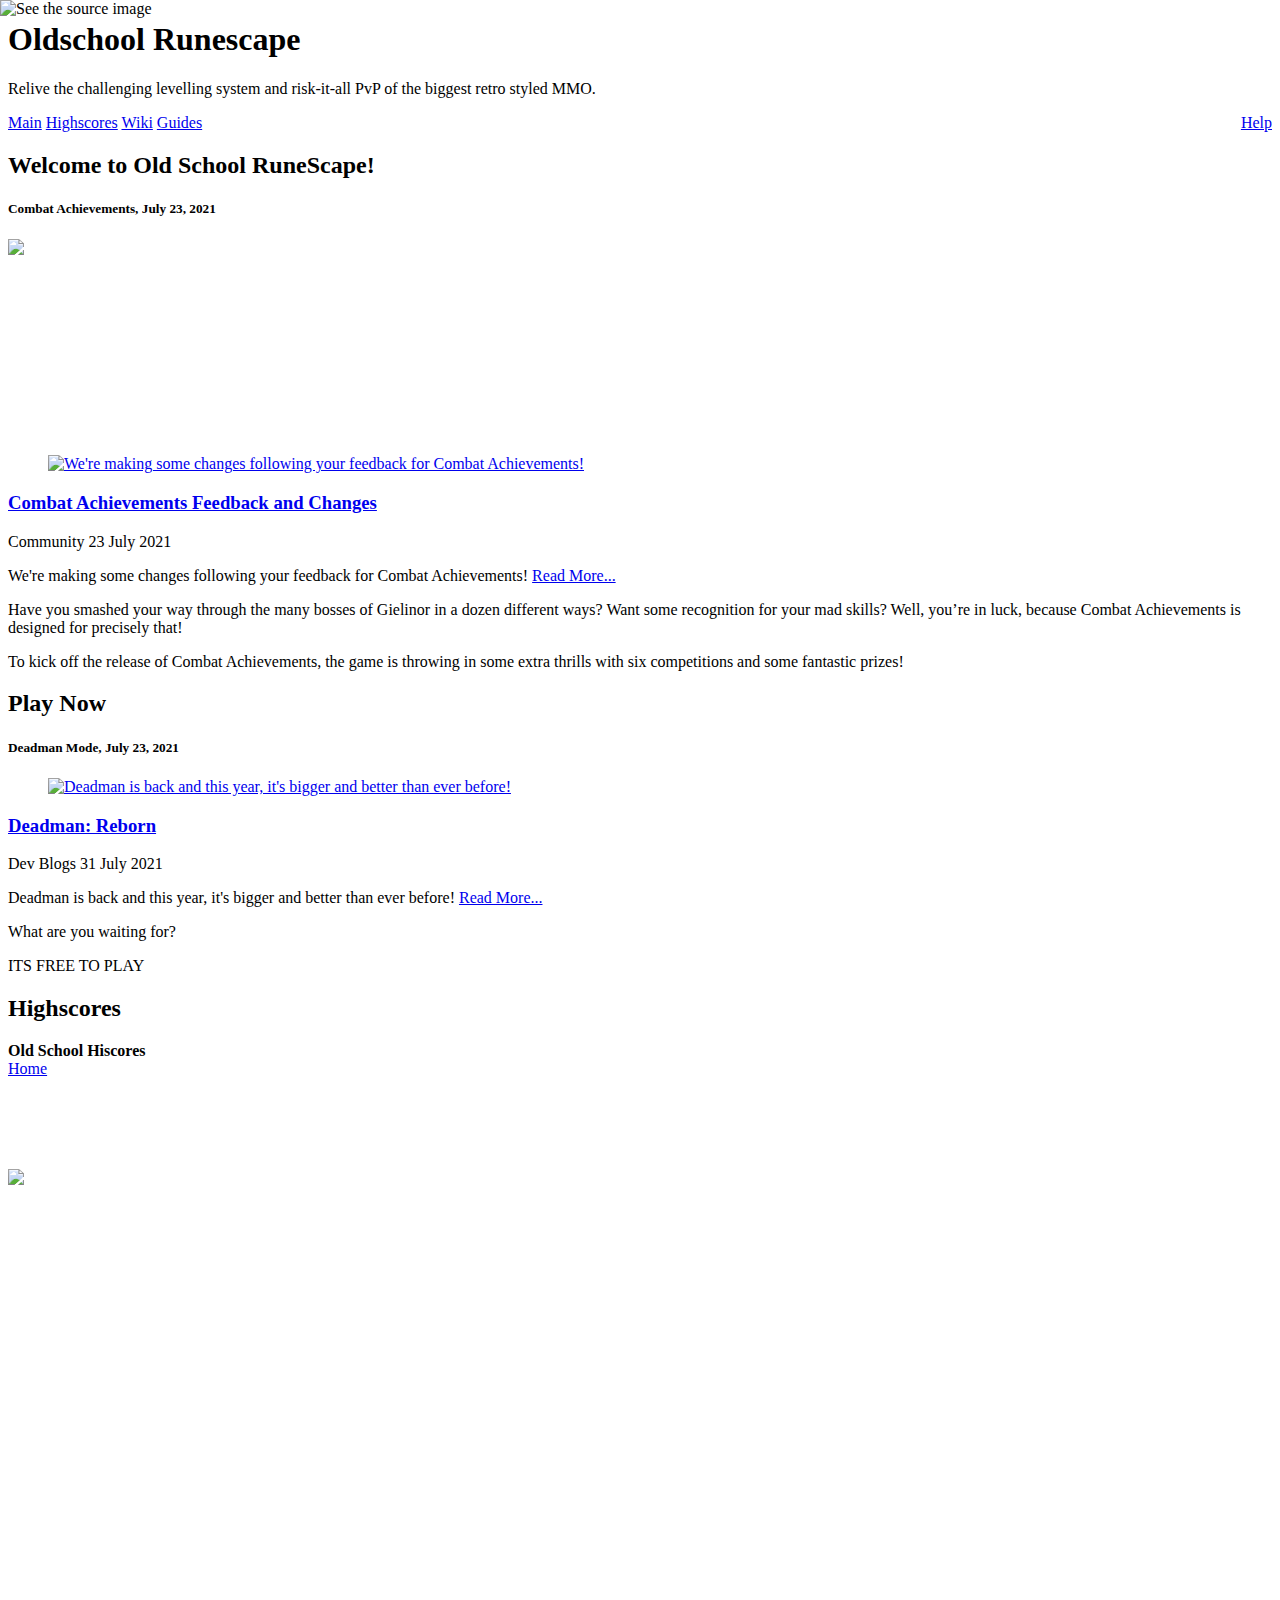
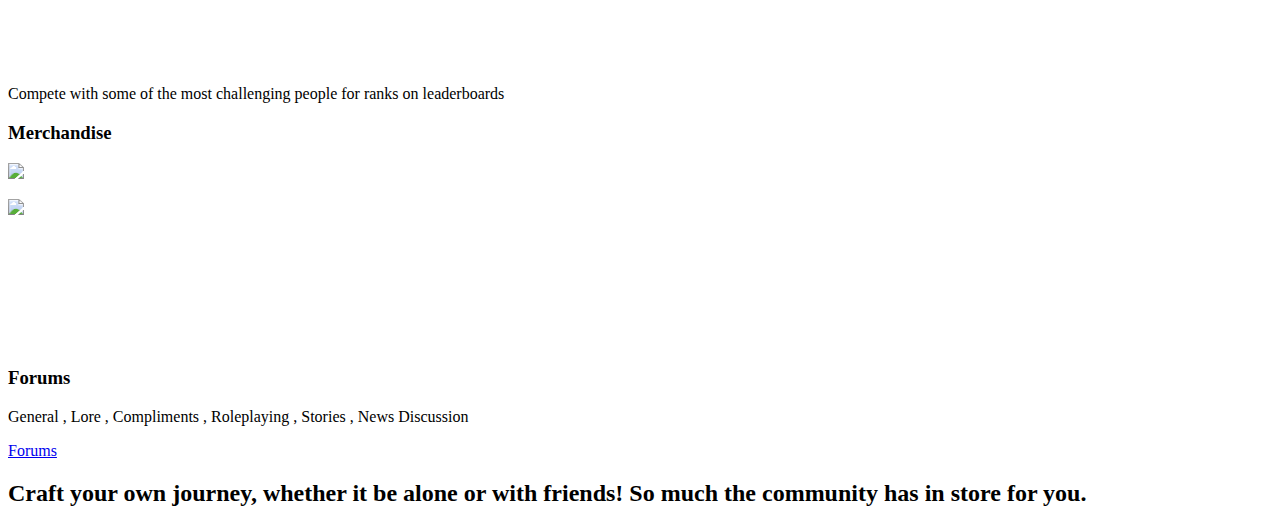
==== index.html @ 1604e549 "first commit" ====
<!DOCTYPE html>
<html>
<head>
    <meta charset="UTF-8">
    <meta http-equiv="X-UA-Compatible" content="IE=edge">
    <meta name="viewport" content="width=device-width, intial-scale=1.0">
    <link rel="stylesheet" href="/Final Presentation/Style.css">
    <title>Bitwise Final Presentation (payton)</title>
</head>
<body>
    <body>

        <div class="header">
          <h1>Oldschool Runescape</h1>
          <p>Relive the challenging levelling system and risk-it-all PvP of the biggest retro styled MMO.</p>
        </div>
        
        <div class="topnav">
          <a href="https://www.oldschool.runescape.com/">Main</a>
          <a href="https://secure.runescape.com/m=hiscore_oldschool/overall#_ga=2.113420103.1709127173.1627010320-1343281088.1625194113">Highscores</a>
          <a href="https://oldschool.runescape.wiki/">Wiki</a>
          <a href="https://oldschool.runescape.wiki/w/New_player_guide">Guides</a>
          <a href="https://oldschool.runescape.wiki/w/RuneScape:User_help" style="float:right">Help</a>
        </div>
        
        <div class="row">
          <div class="leftcolumn">
            <div class="card">
              <h2>Welcome to Old School RuneScape!</h2>
              <h5>Combat Achievements, July 23, 2021</h5>
              <div class="fakeimg" style="height:200px;"><img src="https://cdn.runescape.com/assets/img/external/oldschool/2021/newsposts/2021-07-21/CombatAchievements-Bosses-Breakdown.png" width="275"></div>
              <article class="news-article ">
                <figure class="news-article__figure">
                    <a class="news-article__figure-link" href="https://secure.runescape.com/m=news/combat-achievements-feedback-and-changes?oldschool=1" id="news-article-fig-5" data-test="news-article-fig-5">
                        <img class="news-article__figure-img" src="https://cdn.runescape.com/assets/img/external/oldschool/2021/newsposts/2021-07-21/THUMBNAIL-CombatAchievements-Feedback.png" alt="We're making some changes following your feedback for Combat Achievements! " title="We're making some changes following your feedback for Combat Achievements! " id="news-article-img-5" data-test="news-article-img-5">
                    </a>
                </figure>
                <div class="news-article__details">
                    <h3 class="news-article__title"><a class="secondary-link" href="https://secure.runescape.com/m=news/combat-achievements-feedback-and-changes?oldschool=1">Combat Achievements Feedback and Changes</a></h3>
                    <span class="news-article__sub">Community <time datetime="2021-07-23" class="news-article__time">23 July 2021</time></span>
                    <p class="news-article__summary">We're making some changes following your feedback for Combat Achievements!  <a class="secondary-link news-article__read-more" href="https://secure.runescape.com/m=news/combat-achievements-feedback-and-changes?oldschool=1" id="news-article-link-5" data-test="news-article-link-5">Read More...</a></p>
                </div>
            </article>
              <p>Have you smashed your way through the many bosses of Gielinor in a dozen different ways? Want some recognition for your mad skills? Well, you’re in luck, because Combat Achievements is designed for precisely that!</p>
              <p>
                To kick off the release of Combat Achievements, the game is throwing in some extra thrills with six competitions and some fantastic prizes!</p>
            </div>
            <div class="card">
              <h2>Play Now</h2>
              <h5>Deadman Mode, July 23, 2021</h5>
              <article class="news-article ">
                <figure class="news-article__figure">
                    <a class="news-article__figure-link" href="https://secure.runescape.com/m=news/deadman-reborn?oldschool=1#_ga=2.249950606.961993538.1628195014-1343281088.1625194113" id="news-article-fig-2" data-test="news-article-fig-2">
                        <img class="news-article__figure-img" src="https://cdn.runescape.com/assets/img/external/oldschool/2021/newsposts/2021-07-31/THUMBNAIL-DeadmanAnnouncement.png" alt="Deadman is back and this year, it's bigger and better than ever before!" title="Deadman is back and this year, it's bigger and better than ever before!" id="news-article-img-2" data-test="news-article-img-2">
                    </a>
                </figure>
                <div class="news-article__details">
                    <h3 class="news-article__title"><a class="secondary-link" href="https://secure.runescape.com/m=news/deadman-reborn?oldschool=1">Deadman: Reborn</a></h3>
                    <span class="news-article__sub">Dev Blogs <time datetime="2021-07-31" class="news-article__time">31 July 2021</time></span>
                    <p class="news-article__summary">Deadman is back and this year, it's bigger and better than ever before! <a class="secondary-link news-article__read-more" href="https://secure.runescape.com/m=news/deadman-reborn?oldschool=1" id="news-article-link-2" data-test="news-article-link-2">Read More...</a></p>
                </div>
            </article>
              <p>What are you waiting for?</p>
              <p>ITS FREE TO PLAY</p>
            </div>
          </div>
          <div class="rightcolumn">
            <div class="card">
              <h2>Highscores</h2>
              <div class="hiscoretitlebground">
                <div class="hiscoretitleframe">
                
                <strong>Old School  Hiscores</strong><br>
                <a href="https://oldschool.runescape.com/">Home</a>
                </div>
                </div>
              <div class="fakeimg" style="height: 75px;"><img src="https://oldschool.runescape.wiki/images/4/41/Old_School_RuneScape_logo.png?ab2b4" alt="See the source image" class=" nofocus" tabindex="0" aria-label="See the source image" style="position: absolute; height: 20%; width: 20%; inset: 0px; margin: right;" data-bm="6"></div>
              <div class="fakeimg" style="height: 500px;"><p><img src="https://oldschool.runescape.wiki/images/thumb/9/9b/HiScores.png/300px-HiScores.png?7ace3" width="350"></p></div>
              <p>Compete with some of the most challenging people for ranks on leaderboards</p>
            </div>
            <div class="card">
             <h3>Merchandise</h3>
              <div class="fakeimg" style="height: auto;"><p><img src="https://images.backstreetmerch.com/images/products/bands/misc/angel/bsi_angel73.jpg" width="150"></p></div>
              <div class="fakeimg" style="height: 150px;"><p><img src="https://images.backstreetmerch.com/images/products/bands/misc/angel/bsi_angel206_2.jpg" width="150"></p></div>
              <div class="fakeimg"><p></p></div>
            </div>
            <div class="card">
              <h3>Forums</h3>
              <p>General , Lore , Compliments , Roleplaying , Stories , News Discussion</p>
              <a class="home-nav__link home-nav__link--forum" id="osnav-forum" data-test="osnav-forum" href="https://secure.runescape.com/m=forum/forums#group63&amp;_ga=2.209557914.961993538.1628195014-1343281088.1625194113">Forums</a>
            </div>
          </div>
        </div>
        
        <div class="footer">
          <h2>Craft your own journey, whether it be alone or with friends! So much the community has in store for you.</h2>
        </div>
        
        </body>
        </html>
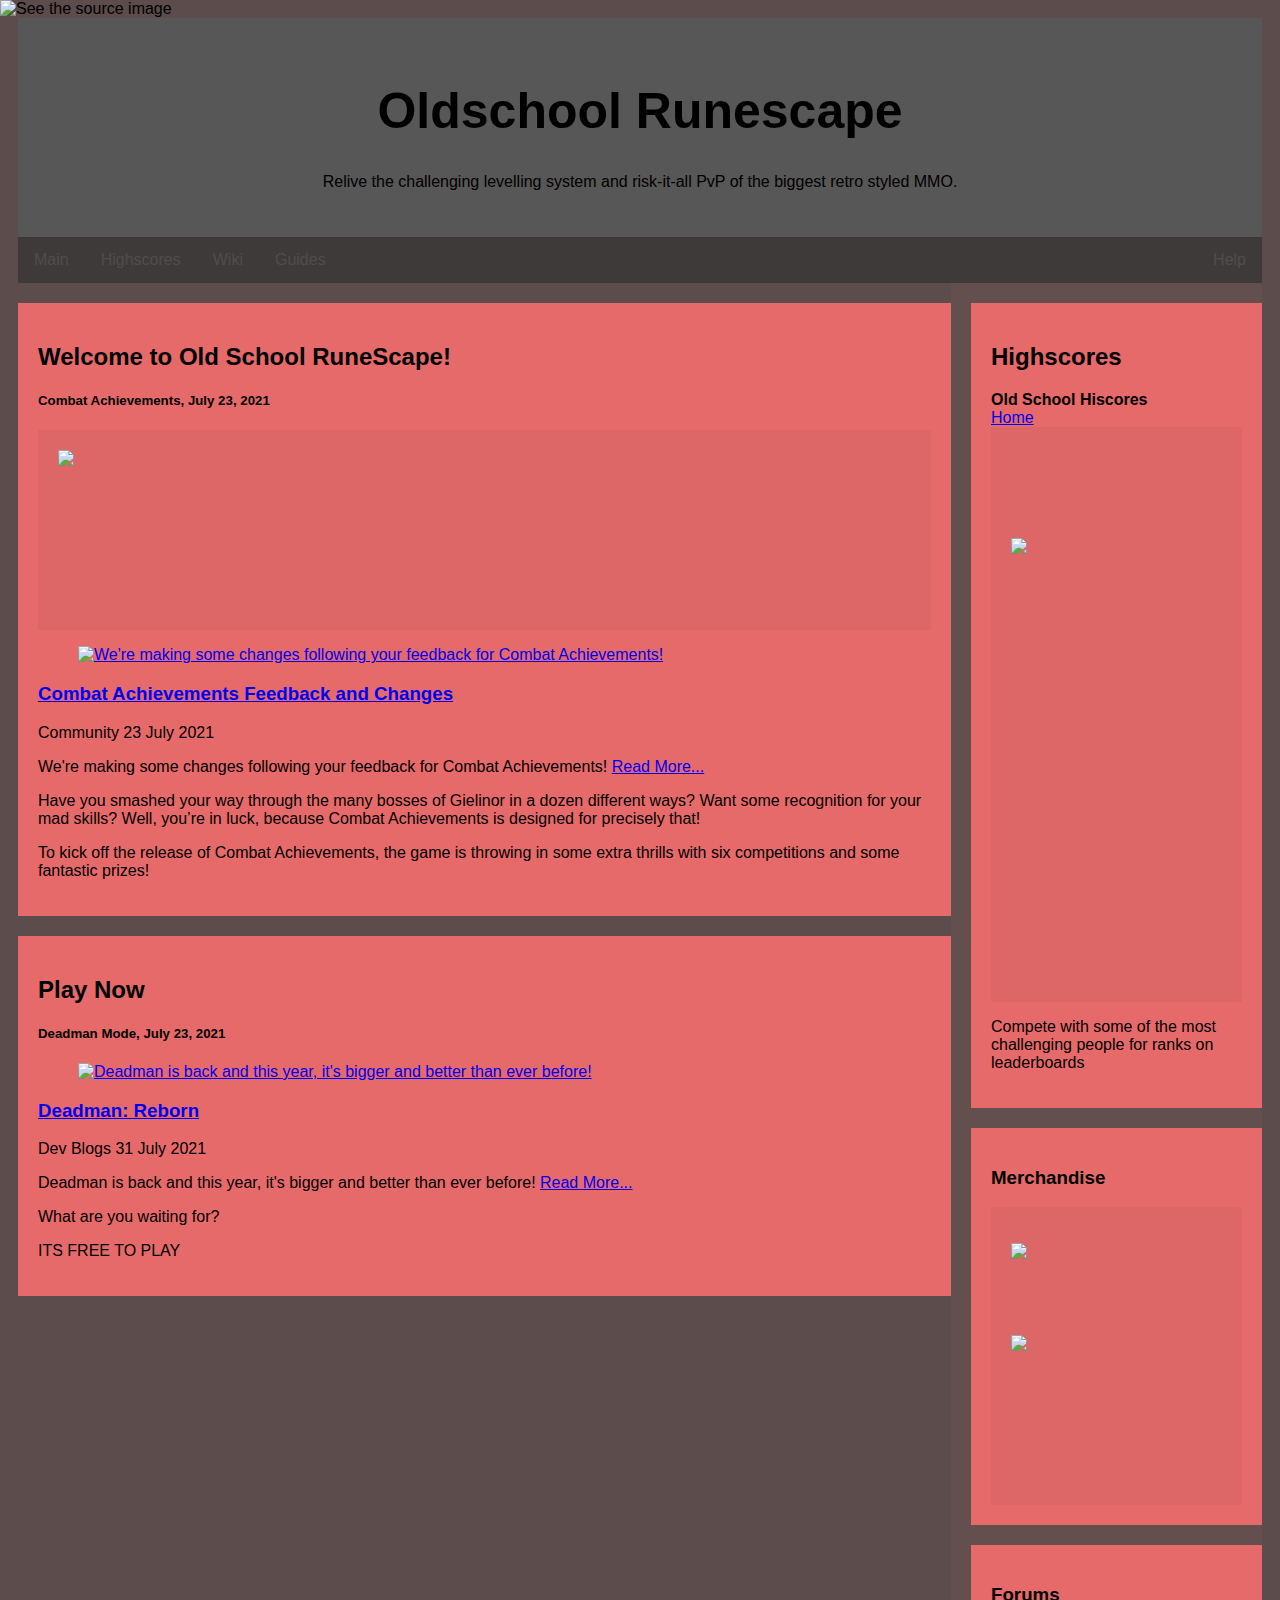
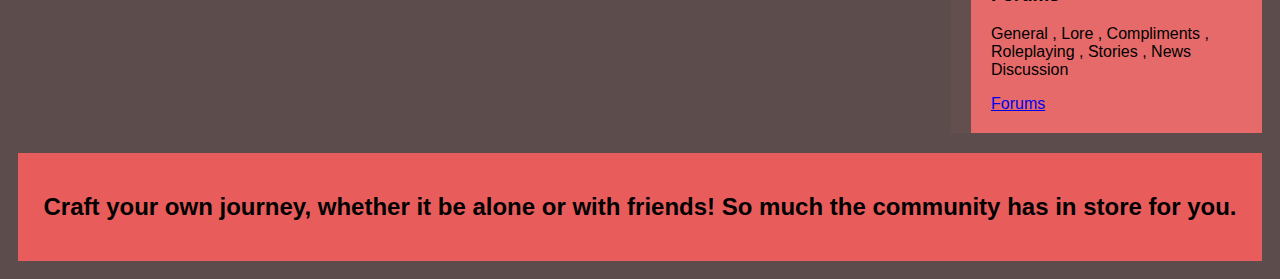
==== commit 04cb199a: "fix(links):fixing links to css" ====
--- a/index.html
+++ b/index.html
@@ -4,7 +4,7 @@
     <meta charset="UTF-8">
     <meta http-equiv="X-UA-Compatible" content="IE=edge">
     <meta name="viewport" content="width=device-width, intial-scale=1.0">
-    <link rel="stylesheet" href="/Final Presentation/Style.css">
+    <link rel="stylesheet" href="Style.css">
     <title>Bitwise Final Presentation (payton)</title>
 </head>
 <body>
--- a/Style.css
+++ b/Style.css
@@ -0,0 +1,102 @@
+* {
+    box-sizing: border-box;
+  }
+  
+  body {
+    font-family: Arial;
+    padding: 10px;
+    background: rgb(92, 76, 76);
+  }
+  
+  /* Header/Blog Title */
+  .header {
+    padding: 30px;
+    text-align: center;
+    background: rgb(88, 87, 87);
+  }
+  
+  .header h1 {
+    font-size: 50px;
+  }
+  
+  /* Style the top navigation bar */
+  .topnav {
+    overflow: hidden;
+    background-color: rgb(63, 58, 58);
+  }
+  
+  /* Style the topnav links */
+  .topnav a {
+    float: left;
+    display: block;
+    color: #4d4d4d;
+    text-align: center;
+    padding: 14px 16px;
+    text-decoration: none;
+  }
+  
+  /* Change color on hover */
+  .topnav a:hover {
+    background-color: rgb(163, 65, 65);
+    color: black;
+  }
+  
+  /* Create two unequal columns that floats next to each other */
+  /* Left column */
+  .leftcolumn {   
+    float: left;
+    width: 75%;
+  }
+  
+  /* Right column */
+  .rightcolumn {
+    float: left;
+    width: 25%;
+    background-color: #644f4f;
+    padding-left: 20px;
+  }
+  
+  /* Fake image */
+  .fakeimg {
+    background-color: rgb(221, 103, 103);
+    width: 100%;
+    padding: 20px;
+  }
+  
+  /* Add a card effect for articles */
+  .card {
+    background-color: rgb(230, 106, 106);
+    padding: 20px;
+    margin-top: 20px;
+  }
+  
+  /* Clear floats after the columns */
+  .row:after {
+    content: "";
+    display: table;
+    clear: both;
+  }
+  
+  /* Footer */
+  .footer {
+    padding: 20px;
+    text-align: center;
+    background: rgb(233, 92, 92);
+    margin-top: 20px;
+  }
+  
+  /* Responsive layout - when the screen is less than 800px wide, make the two columns stack on top of each other instead of next to each other */
+  @media screen and (max-width: 800px) {
+    .leftcolumn, .rightcolumn {   
+      width: 100%;
+      padding: 0;
+    }
+  }
+  
+  /* Responsive layout - when the screen is less than 400px wide, make the navigation links stack on top of each other instead of next to each other */
+  @media screen and (max-width: 400px) {
+    .topnav a {
+      float: none;
+      width: 100%;
+    }
+  }